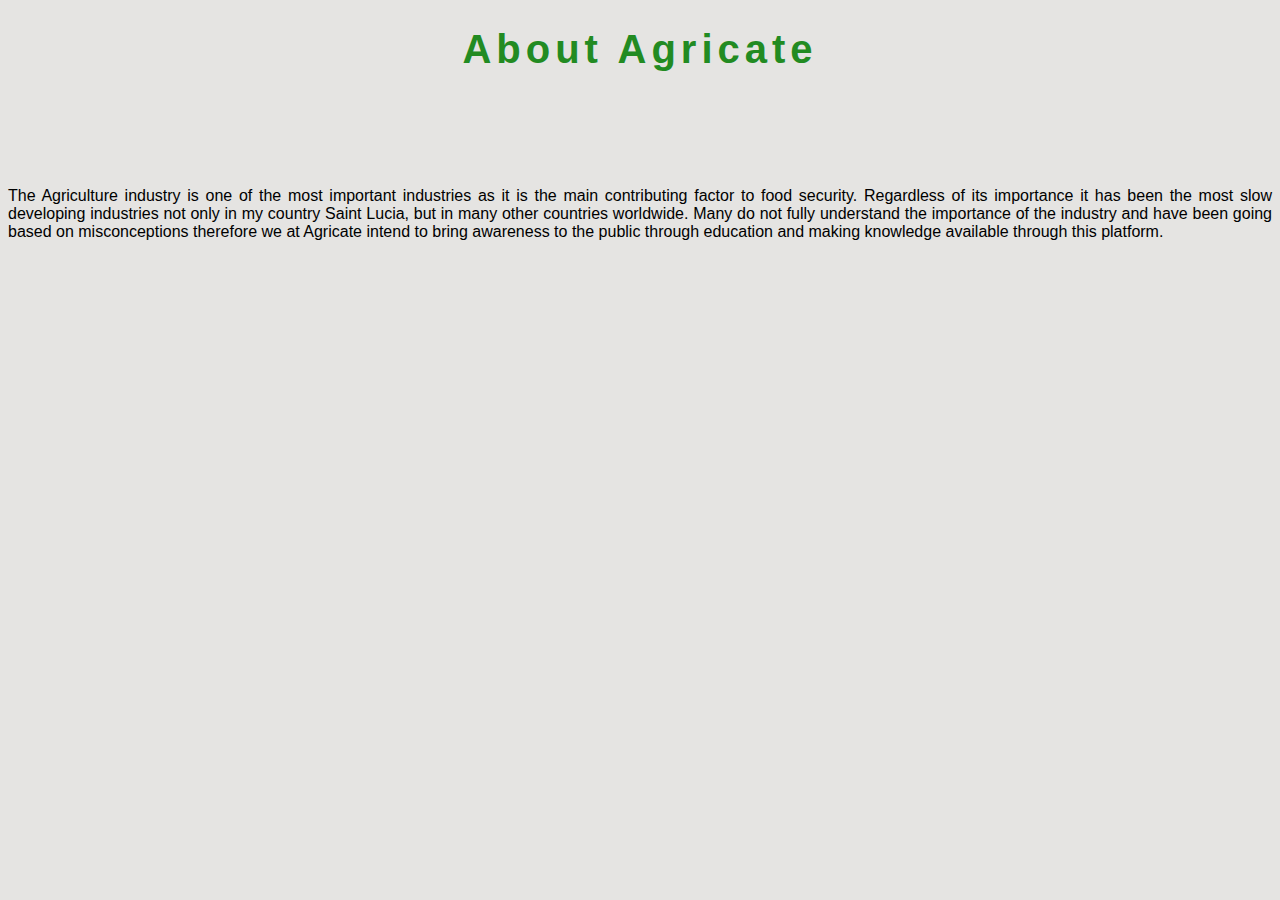
==== AboutMe.html @ 62812618 "Initial Commit" ====
<!DOCTYPE html>
<html>
    <head>
      <title>
        About Us
      </title>
      <link href= "mystylesheet.css" rel="stylesheet">
    </head>
    <body id="Aboutmebodytag">
      <h1> About Agricate</h1>
      <br>
      <br>
      <br>
      <br>
      <p class= "three"> The Agriculture industry is one of the most important industries as it is the main contributing factor to food security. Regardless of its importance it has been the most slow developing industries not only in my country Saint Lucia, but in many other countries worldwide. Many do not fully understand the importance of the industry and have been going based on misconceptions therefore we at Agricate intend to bring awareness to the public through education and making knowledge available through this platform. </p>
      <br>
      <br>
      <br>
      <iframe width="560" height="315" src="https://www.youtube.com/embed/8M6DYb03oKg" title="YouTube video player" frameborder="0" allow="accelerometer; autoplay; clipboard-write; encrypted-media; gyroscope; picture-in-picture" allowfullscreen></iframe>

  </body>
</html>
---- mystylesheet.css ----
Body{
  background-color: #E0FFFF  ;
}

  h1 {
    Color:#228B22;
    font-family: Helvetica;
    font-size: 40px;
    text-align: center;
    letter-spacing: 5px
}
 img {
   width: 30%;
   height: 30%;
 }

#Aboutmebodytag{
  background-color: #E5E4E2;
}


a{
  color:#FF00FF;
}
ul {
  list-style-type: none;
  margin: 0;
  border: 1px solid black;
  padding: 0;
  width: 200px;
  background-color:#F8F8FF;

}

li a {
  display: block;
  color: black;
  padding: 8px 16px;
  font-family: Arial;
  text-decoration: none;
  text-align: center;
  border-bottom: 1px solid #555;
}


li a:hover {
  background-color: #228B22;
  color: white;
}
.zero{
  width:5%;
  height: 5%;

}

.one {
  color:Black;
  font-family: Arial;
  font-style: oblique;
  font-size: 20px;
}

.two{
  color:green;
}

.picture{
  display: block;
 margin-left: auto;
 margin-right: auto;
 width: 50%;
}
}
.ul {
  list-style-type: disc;
}

.menu a{
  display: block;
  background-color: #CECECE;
  margin: 20;
  padding: 14px 16px;
  text-decoration: overline;
  float: none;
}
.menu a:hover{
  background-color: #FFC0CB;
}

.space{
  background-color: green;
  padding: 25px 70px 50px 80px;
  border: 10px solid black;
  margin: 50px 45px 25px 30px;
}

.contactform{
position: fixed;
 right: 80;
 bottom:0;
 width: 175%;
 background-color: Transparent;
 color: Black;
 text-align: center;
}

input, textarea {
  width: 10%;
  padding: 20px;
}

.three{
  font-family: Arial;
  font: times new roman;
  text-align: justify;
}





.
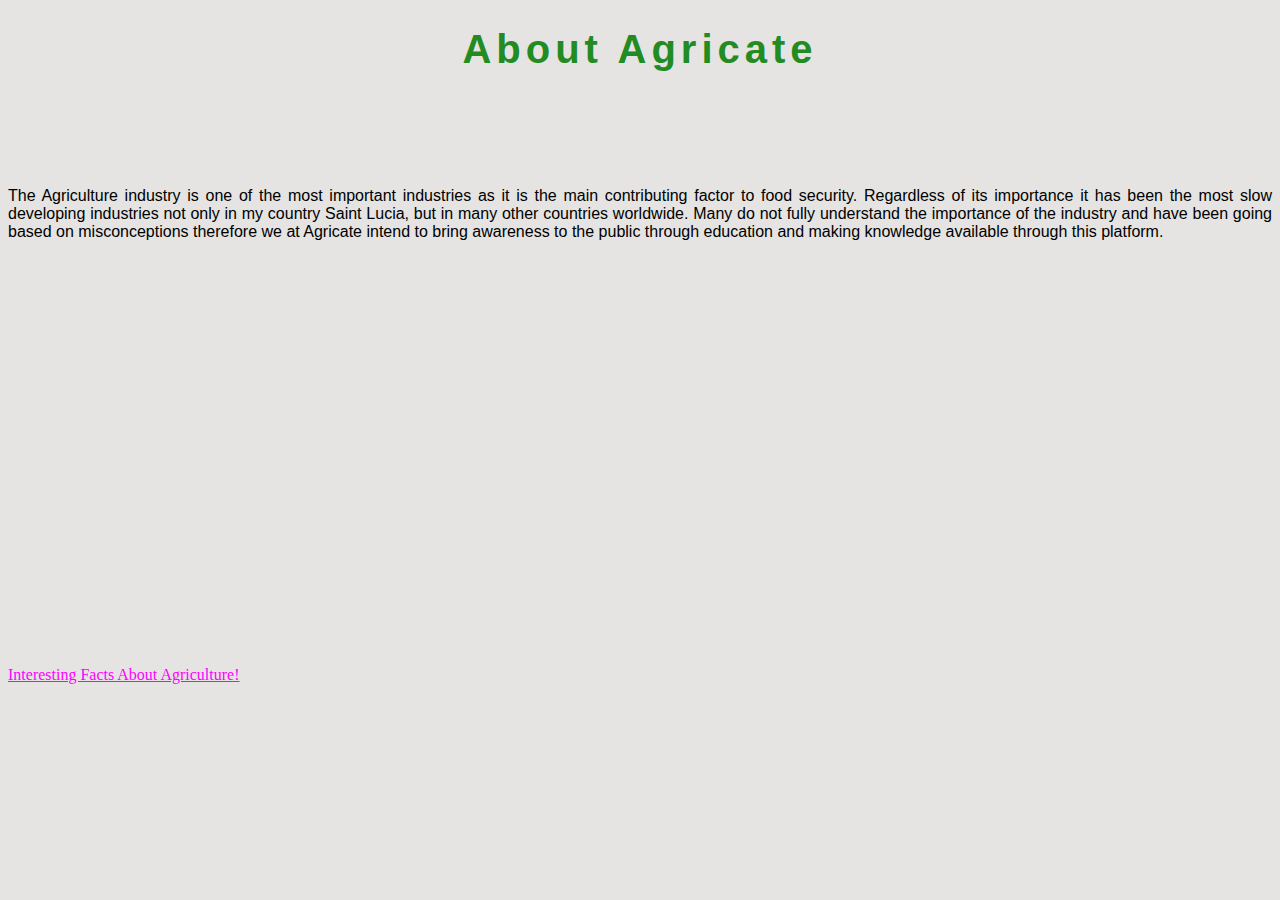
==== commit 27ec494e: "Third Commit" ====
--- a/AboutMe.html
+++ b/AboutMe.html
@@ -17,6 +17,10 @@
       <br>
       <br>
       <iframe width="560" height="315" src="https://www.youtube.com/embed/8M6DYb03oKg" title="YouTube video player" frameborder="0" allow="accelerometer; autoplay; clipboard-write; encrypted-media; gyroscope; picture-in-picture" allowfullscreen></iframe>
+<br>
+<br>
+<br>
+      <a href="https://www.realityworks.com/blog/5-interesting-facts-all-about-agriculture/"> Interesting Facts About Agriculture!</a>
 
   </body>
 </html>
